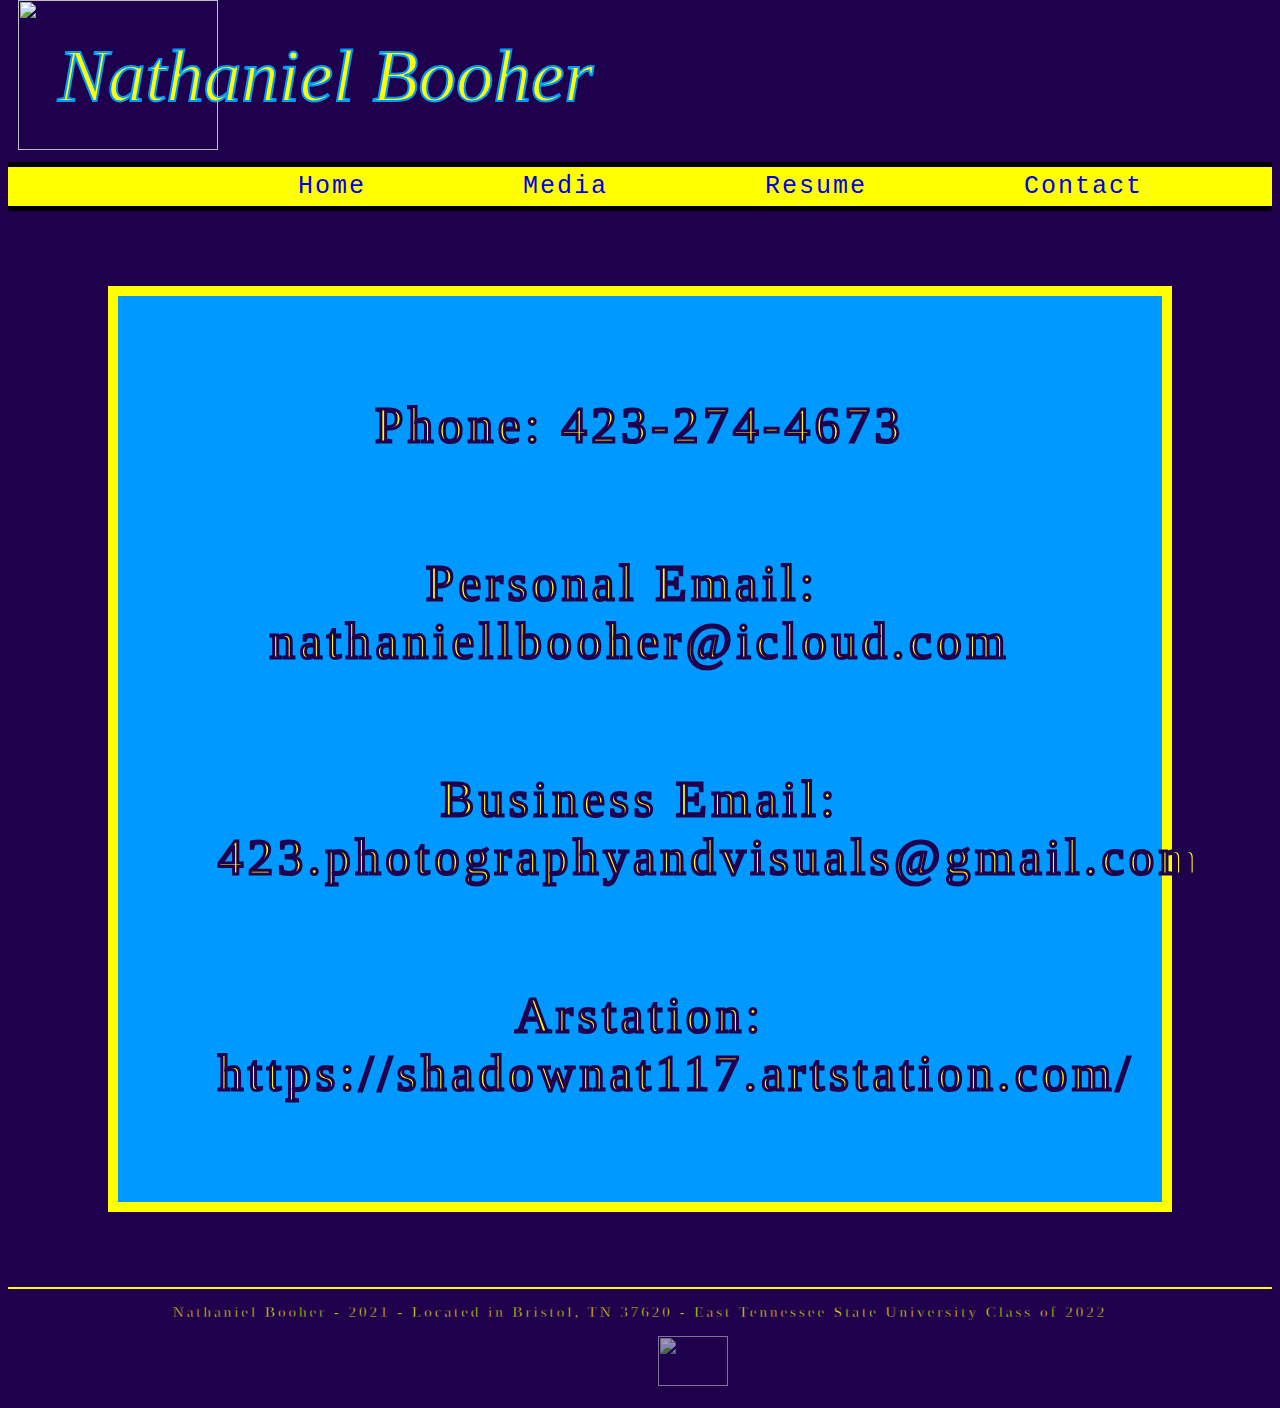
==== contact.html @ 2a2a159f "Add files via upload" ====
<!DOCTYPE html>
<html lang="en">
	<head>
        <meta charset="utf-8">
        <meta name="author" content="Nathaniel Booher">
        <meta name="description" content="Portfolio Website">
        <meta name="keywords" content="final, portfolio, coding, multimedia, production">
        <link rel="icon" href="media/icon.png">
        <link rel="stylesheet" href="css/contact.css">
		
    <title>Nathaniel Booher's Portfolio</title>
</head>
<body>
    <div class="LogoBar">
        <p>Nathaniel Booher</p>
    </div>
    <div class="logopic">
     <img src="images/logo%20redo.png" style= "height:150px; width:200px; position: absolute; top:0px;">
    </div>
    <div class="header">
        <nav>
           <a href="home.html">Home</a> 
			<a href="media.html">Media</a>
			<a href="resume.html">Resume</a>
			<a href="contact.html">Contact</a>
        </nav>
    </div>

    <div class="list">
    
            <p>Phone: 423-274-4673</p>
            <p>Personal Email: &nbsp; nathaniellbooher@icloud.com</p>
            <p>Business Email: 423.photographyandvisuals@gmail.com</p>
            <p>Arstation: https://shadownat117.artstation.com/</p>
    </div>
    
    
     <div class="footer">
    <p>Nathaniel Booher - 2021 - Located in Bristol, TN 37620 - East Tennessee State University Class of 2022 </p>
    </div>
    <div class="footerpic">
    <img src="" alt='' style= "height:50px; width:70px;">
    </div>
    
    <script src='/js/w3c.js'></script>
</body>
</html>
---- css/contact.css ----
body {
    font-family: Verdana;
    background: #1f004d;
}

.header {
    background-color: #ffff00;
    font-family: monospace;
    color: #0099ff;
    border-bottom: solid 5px black;
    border-top: solid 5px black;
    font-size: 25px;
    padding-top: 5px;
    padding-bottom: 5px;
    padding-left:220px;
    letter-spacing: 2px;
}

.header li {
    display: inline;
    
}
.header a {
    display: inline;
    text-align: center;
    padding: 1px 70px;
    text-decoration: none;
}

.pic{
    padding-left: 135px;
    padding-top: 50px;
    padding-bottom: 100px;
    display: inline-block;
    margin-left: 150px;

}

.LogoBar {
    font-family:fantasy;
    text-align: center;
    font-size: 75px;
    margin-top: -50px;
    margin-bottom: -50px;
    padding-left: 50px;
    padding-right: 500px;
    color: #ffff00;
    font-style: italic;
     -webkit-text-stroke:2px #0099ff;
    display: inline-block;
    
}

.logopic {
    display: inline-block;
    padding-right: 260px;
    padding-left: 10px;
}

.list {
    color: #ffff00;
    background-color: #0099ff;
    font-family: fantasy;
    text-align: center;
    font-size: 50px;
    letter-spacing: 5px;
     -webkit-text-stroke:3px #1f004d;
    padding-top: 0px;
    border: 10px solid #ffff00;
    margin-right: 100px;
    margin-left: 100px;
    margin-top: 75px;
    margin-bottom: 75px;
}

.list p {
    margin: 100px;
}

.footer {
    font-size: 15px;
    letter-spacing: 3px;
    color: #ffff00;
    text-align: center;
    border-top: 2px solid #ffff00;
    -webkit-text-stroke: 0.5px #1f004d;
}

.footerpic{
    margin-left: 650px;
    display: inline-block;
    opacity: 0.6;
    padding-bottom: 10px;
}
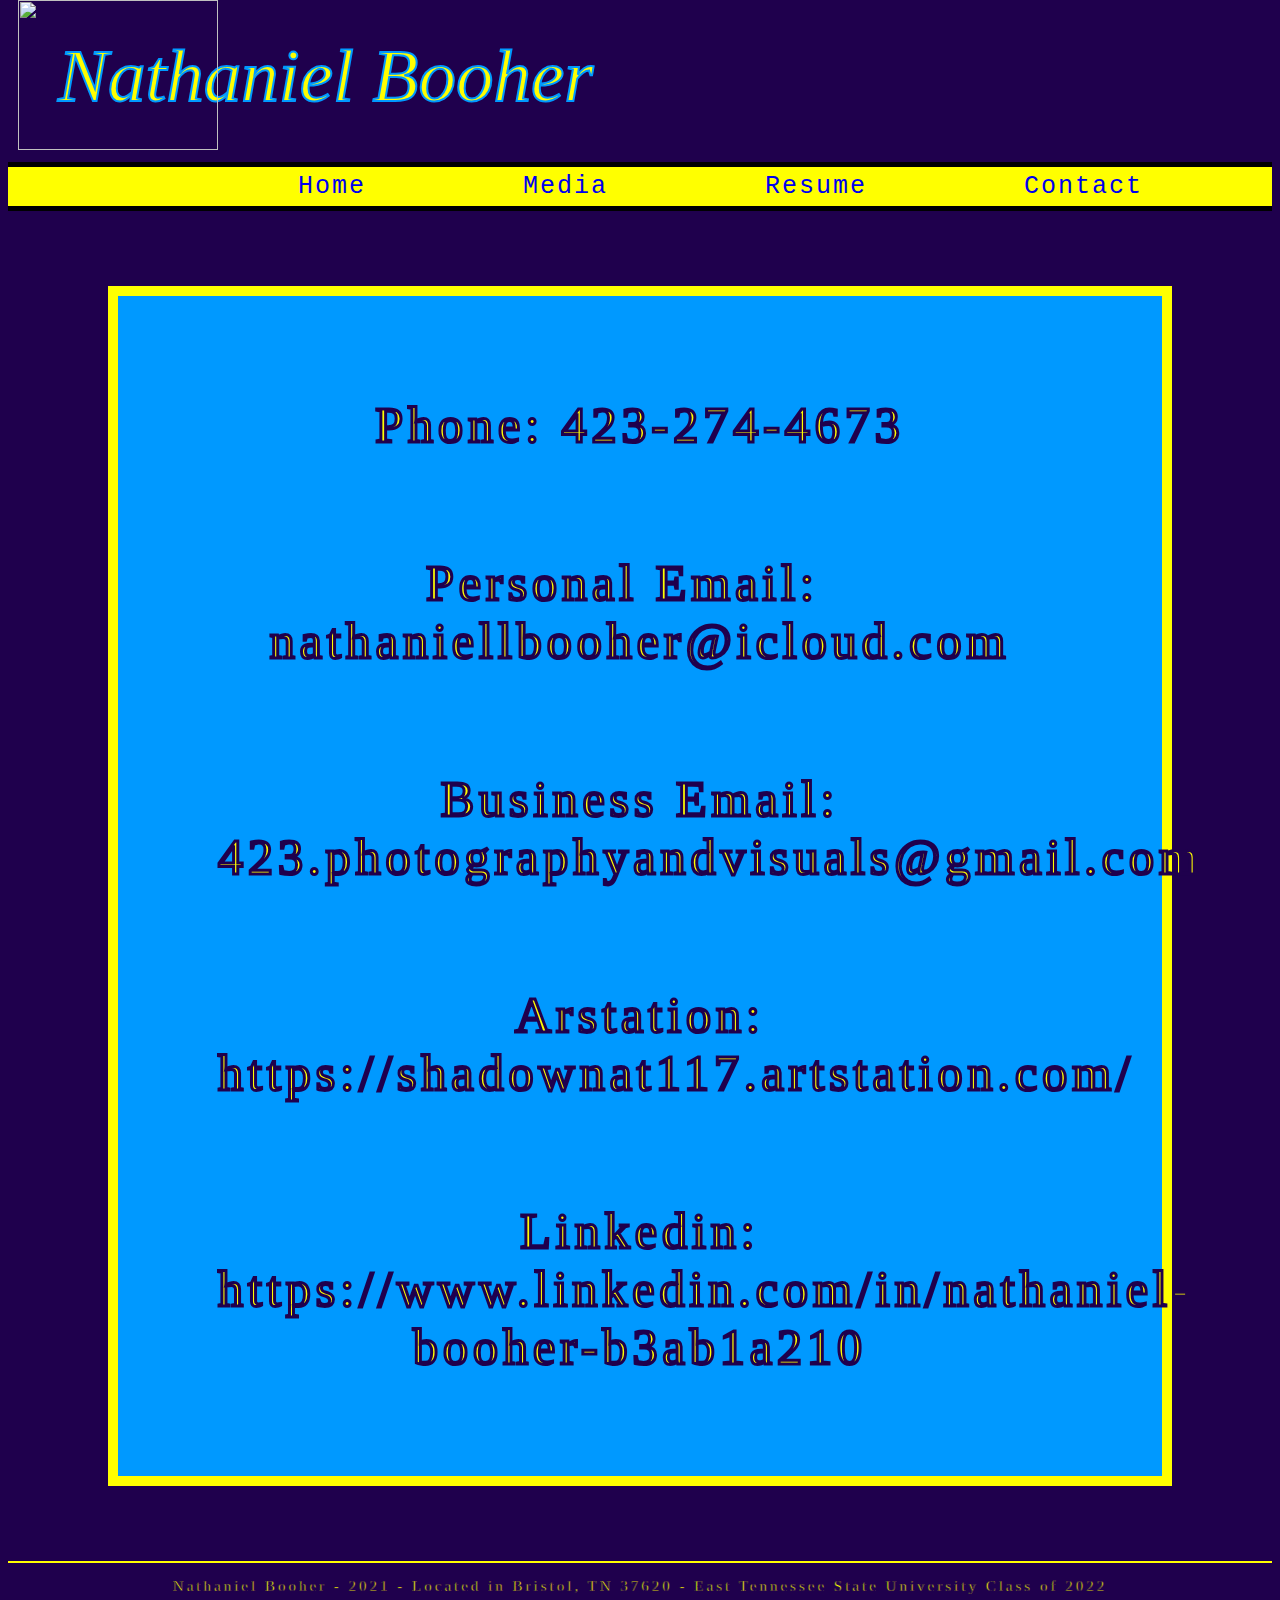
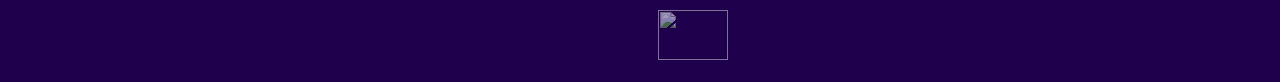
==== commit 99a6d2a3: "Add files via upload" ====
--- a/contact.html
+++ b/contact.html
@@ -32,6 +32,7 @@
             <p>Personal Email: &nbsp; nathaniellbooher@icloud.com</p>
             <p>Business Email: 423.photographyandvisuals@gmail.com</p>
             <p>Arstation: https://shadownat117.artstation.com/</p>
+            <p>Linkedin: https://www.linkedin.com/in/nathaniel-booher-b3ab1a210</p>
     </div>
     
     
